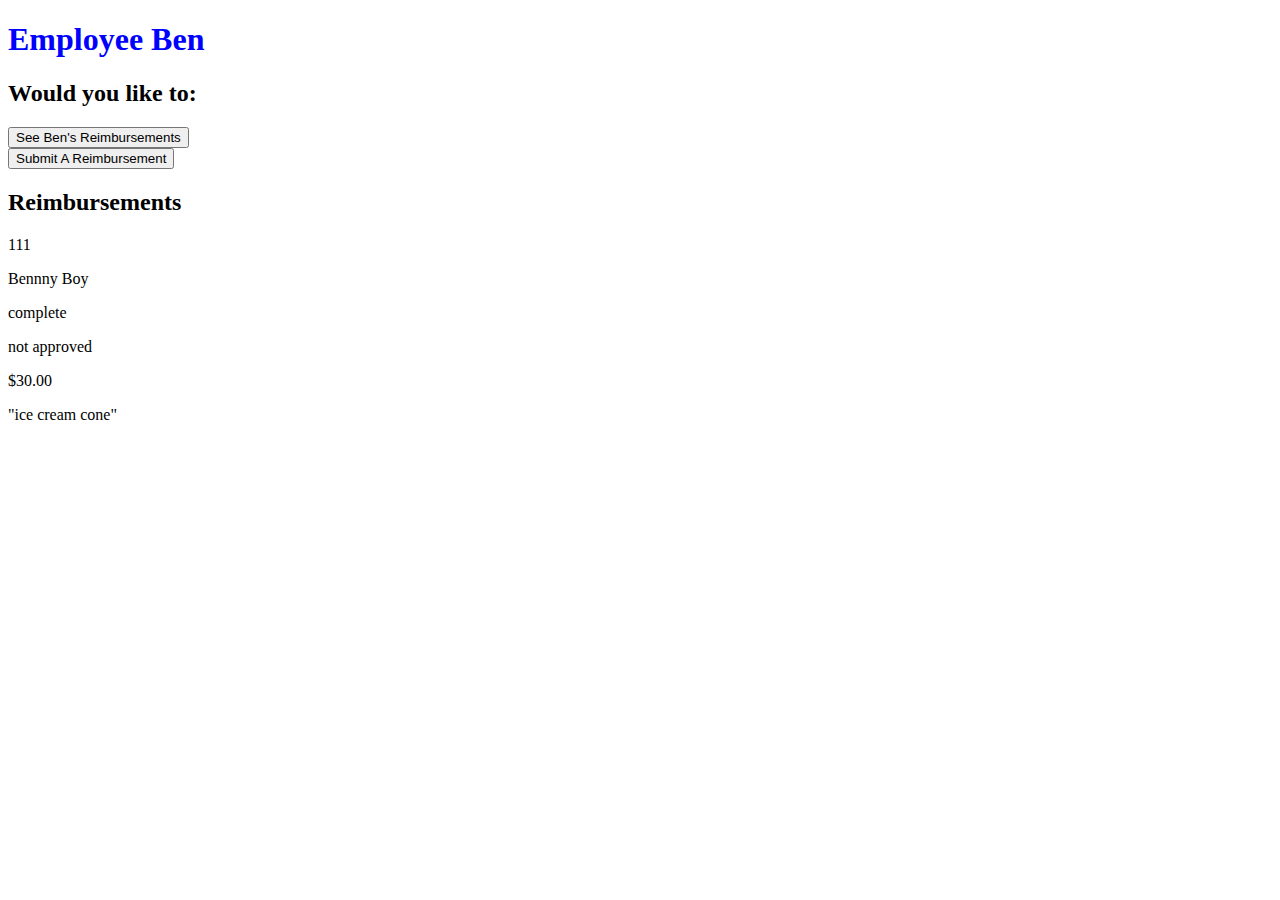
==== reimbursement_app/reimbursement_app/target/classes/static/employeeBen.html @ 2572754f "Add files via upload" ====
<!DOCTYPE html>
<html lang="en">
<head>
  <meta charset="UTF-8">
  <meta http-equiv="X-UA-Compatible" content="IE=edge">
  <meta name="viewport" content="width=device-width, initial-scale=1.0">
  <link rel="stylesheet" href="index.css">
  <title>Ben</title>
</head>
<body>
  <header>
    <h1 class="employeeTitle">Employee Ben</h1>
  </header>
  <main>
    <h2>Would you like to:</h2>
    <form action="">
      <input id="getAllReimbursements" type="button" value="See Ben's Reimbursements">
    </form>
    <form action="">
      <input id="showForm" type="button" value="Submit A Reimbursement">
    </form>
    
    <form id="hide" class="hide submitReimbursementForm" name="submissionForm" action="">
      <label for="Amount">Amount:</label>
      <input id="amount" type="text" name="amount"/>
      <label for="Reason">Reason:</label>
      <input id="reason" type="text" name="reason"/>
      <input id="reimbursement-submission" type="button" value="SUBMIT" />
    </form>

    <section class="reimburseCards">
     
      <div class="card">
        <h2>Reimbursements</h2>
        <p class="cardText reimbursed_invoice_num">111</p>
        <p class="cardText reimbursed_employee">Bennny Boy</p>
        <p class="cardText reimbursed_past_pending">complete</p>
        <p class="cardText reimbursed_approval">not approved</p>
        <p class="cardText reimbursed_amount">$30.00</p>  
        <p class="cardText reimbursed_reason">"ice cream cone"</p>
      </div>
    </section>
  </main>
<footer>

</footer>
 <script src="indexEmployee.js"></script> 
</body>
</html>
---- reimbursement_app/reimbursement_app/target/classes/static/index.css ----
h1 {
  color: blue;
}

.submitReimbursementForm {
  margin: 2rem;
  border: black 2px solid;
}

.hide {
  display: none;
}

.show {
  display: block;
  margin: 2rem;
  padding: 2rem;
  border: black 2px solid;
}
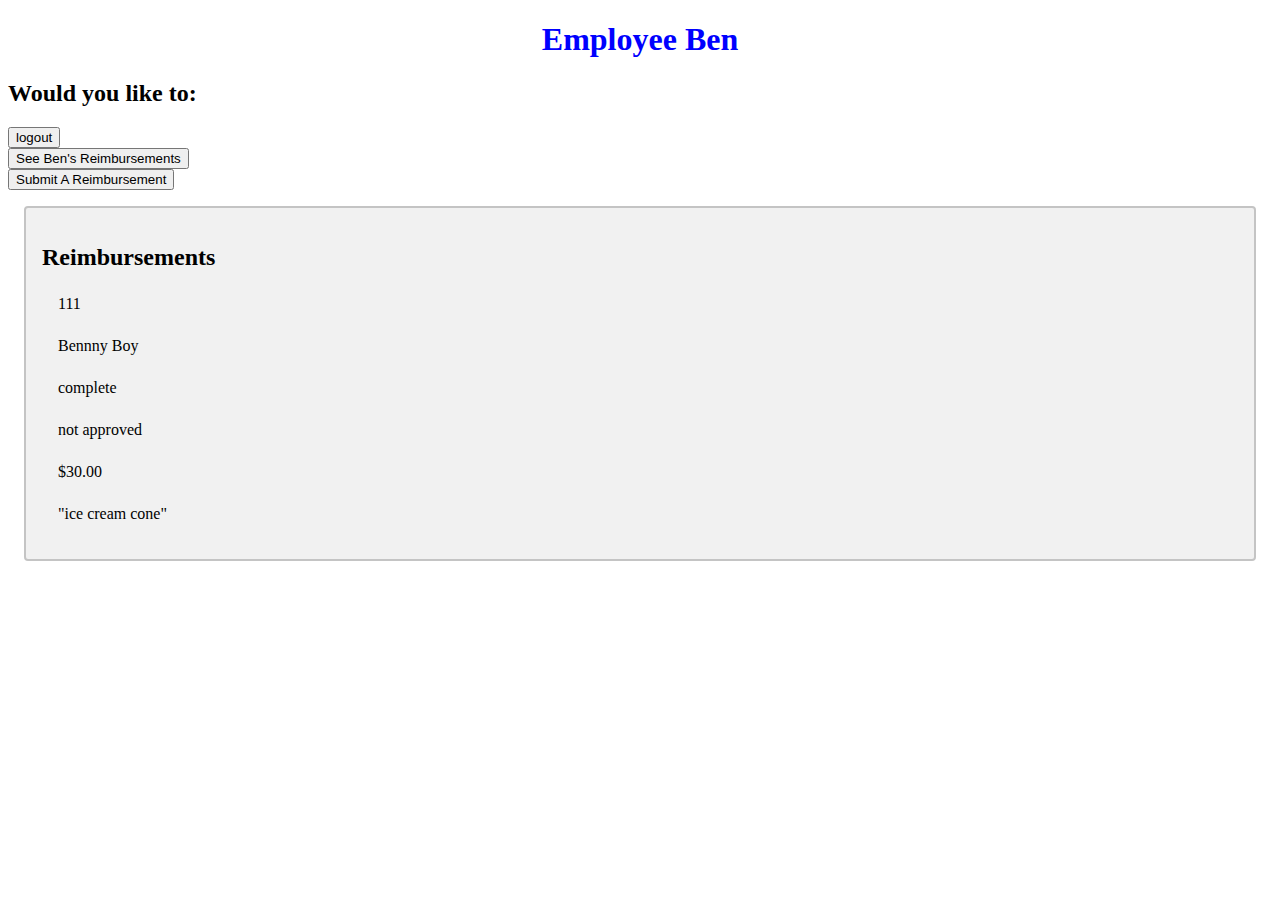
==== commit 6dbf7663: "Add files via upload" ====
--- a/reimbursement_app/reimbursement_app/target/classes/static/employeeBen.html
+++ b/reimbursement_app/reimbursement_app/target/classes/static/employeeBen.html
@@ -13,6 +13,8 @@
   </header>
   <main>
     <h2>Would you like to:</h2>
+    <div id="errorMessage"></div>
+    <input id="goBack" type="button" value="logout">
     <form action="">
       <input id="getAllReimbursements" type="button" value="See Ben's Reimbursements">
     </form>
--- a/reimbursement_app/reimbursement_app/target/classes/static/index.css
+++ b/reimbursement_app/reimbursement_app/target/classes/static/index.css
@@ -1,5 +1,6 @@
 h1 {
   color: blue;
+  text-align: center;
 }
 
 .submitReimbursementForm {
@@ -17,3 +18,19 @@
   padding: 2rem;
   border: black 2px solid;
 }
+
+.card {
+  border: 2px solid rgb(196, 196, 196);
+  border-radius: 0.25rem;
+  background-color: rgb(241, 241, 241);
+  padding: 1rem;
+  margin: 1rem;
+}
+
+h4 {
+  padding: 0.25rem 0 0.25rem 1rem;
+}
+
+.cardText {
+  padding: 0.25rem 0 0.25rem 1rem;
+}
